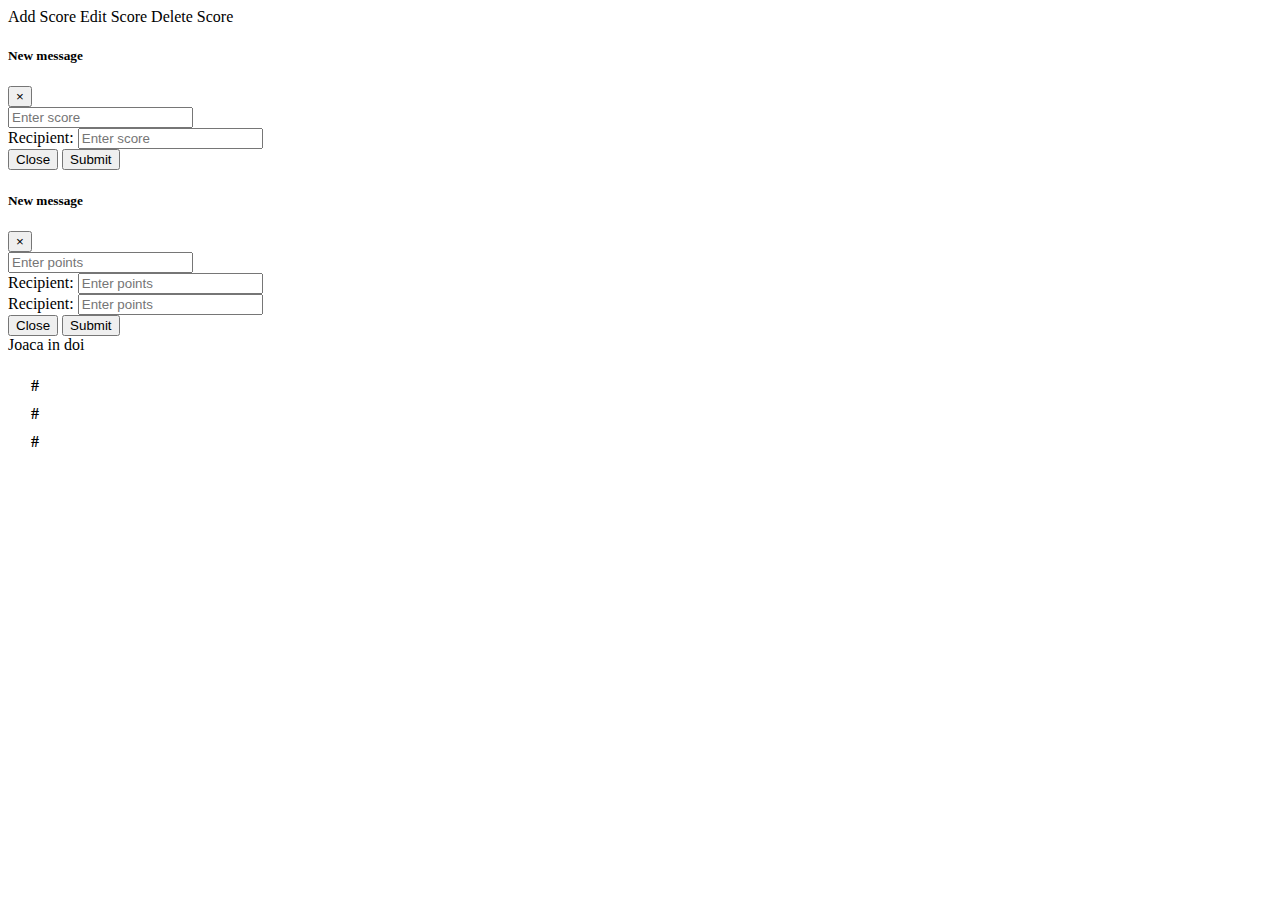
==== src/main/resources/templates/home-page-test.html @ 228936f2 "First commit" ====
<!doctype html>
<html lang="en" xmlns:th="http://www.w3.org/1999/xhtml">


<body>
<div th:replace="fragments/head :: head"></div>
<div class="dash">
    <!--    <div th:replace="fragments/nav_menu :: nav_menu">-->
    <!--    </div>-->
    <div class="dash-app">
        <!--        <header th:replace="fragments/header :: header"></header>-->
        <main class="dash-content">
            <div class="container-fluid">
                <a data-toggle="modal" data-target="#exampleModalAdd" class="btn btn-primary ">Add Score</a>
                <a data-toggle="modal" data-target="#exampleModalEdit" class="btn btn-primary ">Edit Score</a>
                <a th:href="@{/test/delete-last-score}" type="submit" class="btn btn-danger ">Delete Score</a>
                <!--                <a th:href="@{/new-employee}" data-toggle="modal" data-target="#exampleModal" type="submit" class="btn btn-primary ">Edit Score</a>-->

                <!--                start modal-->
                <div class="modal fade" id="exampleModalEdit" tabindex="-1" role="dialog"
                     aria-labelledby="exampleModalLabel" aria-hidden="true">
                    <div class="modal-dialog modal-sm" role="document">
                        <div class="modal-content">
                            <div class="modal-header">
                                <h5 class="modal-title" id="exampleModalLabel1">New message</h5>
                                <button type="button" class="close" data-dismiss="modal" aria-label="Close">
                                    <span aria-hidden="true">&times;</span>
                                </button>
                            </div>
                            <div class="modal-body">
                                <form th:action="@{/test/edit-last-score}">
                                    <div class="form-group">
                                        <label for="score01" class="col-form-label" th:text="${player_name}"></label>
                                        <input th:name="score" id="score01" placeholder="Enter score"
                                               class="form-control">
                                    </div>

                                    <div class="form-group">
                                        <label for="score02" class="col-form-label" th:text="${player_name_second}">Recipient:</label>

                                        <input th:name="score2" id="score02" placeholder="Enter score"
                                               class="form-control">
                                    </div>
                                    <div class="modal-footer">
                                        <button type="button" class="btn btn-secondary" data-dismiss="modal">Close
                                        </button>
                                        <button type="submit" class="btn btn-primary">Submit</button>
                                    </div>
                                </form>
                            </div>

                        </div>
                    </div>
                </div>
                <div class="modal fade" id="exampleModalAdd" tabindex="-1" role="dialog"
                     aria-labelledby="exampleModalLabel" aria-hidden="true">
                    <div class="modal-dialog modal-sm" role="document">
                        <div class="modal-content">
                            <div class="modal-header">
                                <h5 class="modal-title" id="exampleModalLabel">New message</h5>
                                <button type="button" class="close" data-dismiss="modal" aria-label="Close">
                                    <span aria-hidden="true">&times;</span>
                                </button>
                            </div>
                            <div class="modal-body">
                                <form th:action="@{/test/add-score}">
                                    <div class="form-group">
                                        <label for="score" class="col-form-label" th:text="${player_name}"></label>
                                        <input th:name="score" id="score" placeholder="Enter points"
                                               class="form-control">
                                    </div>
                                    <div class="form-group">
                                        <label for="score2" class="col-form-label" th:text="${player_name_second}">Recipient:</label>
                                        <input th:name="score2" id="score2" placeholder="Enter points"
                                               class="form-control">
                                    </div>
                                    <div class="form-group">
                                        <label for="score3" class="col-form-label" th:text="${player_name_third}">Recipient:</label>
                                        <input th:name="score3" id="score3" placeholder="Enter points"
                                               class="form-control">
                                    </div>
                                    <div class="modal-footer">
                                        <button type="button" class="btn btn-secondary" data-dismiss="modal">Close
                                        </button>
                                        <button type="submit" class="btn btn-primary">Submit</button>
                                    </div>
                                </form>
                            </div>

                        </div>
                    </div>
                </div>

                <!--end Modal-->
                <div class="row">
                    <div class="col-lg">
                        <div class="card spur-card">
                            <div class="card-header">
                                <div class="spur-card-icon">
                                    <i class="fas fa-table"></i>
                                </div>
                                <div class="spur-card-title">Joaca in doi</div>

                            </div>
                            <div class="card-body row" style=" margin: auto; padding: 20px;">
                                <!--                                <div>-->
                                <div class="">

                                    <div class="card">
                                        <div class="card-body">
                                            <table class="table table-striped table-in-card ">
                                                <thead class="thead-dark">
                                                <tr>
                                                    <th scope="col" th:text="${player_name}">#</th>
                                                </tr>
                                                </thead>


                                                <tbody id="table_body">
                                                <tr th:each="player :${player_score}">
                                                    <th style="font-size: 250%;" th:name="id_param" value="${player}"
                                                        scope="row"
                                                        th:text="${player}"></th>
                                                </tr>
                                                </tbody>
                                            </table>
                                        </div>
                                    </div>
                                </div>
                                <div class="">

                                    <div class="card">
                                        <div class="card-body">
                                            <table class="table table-striped table-in-card ">
                                                <thead class="thead-dark">
                                                <tr>
                                                    <th scope="col" th:text="${player_name_second}">#</th>
                                                </tr>
                                                </thead>


                                                <tbody id="table_body2">
                                                <tr style="font-size: 250%;" th:each="player :${player_score2}">
                                                    <th th:name="id_param" value="${player}" scope="row"
                                                        th:text="${player}"></th>
                                                    <!--                                        <td class="th-responsive">-->
                                                    <!--                                            <a th:href="@{/player/delete(personId=${player})}" type="submit"-->
                                                    <!--                                               class="btn btn-danger">Delete</a>-->
                                                    <!--                                        </td>-->
                                                </tr>
                                                </tbody>
                                            </table>
                                        </div>
                                    </div>
                                </div>
                                <div class="">

                                    <div class="card">
                                        <div class="card-body">
                                            <table class="table table-striped table-in-card ">
                                                <thead class="thead-dark">
                                                <tr>
                                                    <th scope="col" th:text="${player_name_third}">#</th>
                                                </tr>
                                                </thead>


                                                <tbody id="table_body3">
                                                <tr style="font-size: 250%;" th:each="player :${player_score3}">
                                                    <th th:name="id_param" value="${player}" scope="row"
                                                        th:text="${player}"></th>
                                                    <!--                                        <td class="th-responsive">-->
                                                    <!--                                            <a th:href="@{/player/delete(personId=${player})}" type="submit"-->
                                                    <!--                                               class="btn btn-danger">Delete</a>-->
                                                    <!--                                        </td>-->
                                                </tr>
                                                </tbody>
                                            </table>
                                        </div>
                                    </div>
                                </div>
                                <!--                                </div>-->
                                <!--                                <div class="row">-->
                                <!--                                    <a th:href="@{/player/delete(personId=${player})}" type="submit"-->
                                <!--                                       class="btn btn-danger">Delete</a>-->
                                <!--                                </div>-->
                            </div>
                        </div>
                    </div>

                </div>
            </div>
        </main>
    </div>
</div>

<script src="https://code.jquery.com/jquery-3.3.1.slim.min.js"
        integrity="sha384-q8i/X+965DzO0rT7abK41JStQIAqVgRVzpbzo5smXKp4YfRvH+8abtTE1Pi6jizo"
        crossorigin="anonymous"></script>
<script src="https://cdnjs.cloudflare.com/ajax/libs/popper.js/1.14.7/umd/popper.min.js"
        integrity="sha384-UO2eT0CpHqdSJQ6hJty5KVphtPhzWj9WO1clHTMGa3JDZwrnQq4sF86dIHNDz0W1"
        crossorigin="anonymous"></script>
<script src="https://stackpath.bootstrapcdn.com/bootstrap/4.3.1/js/bootstrap.min.js"
        integrity="sha384-JjSmVgyd0p3pXB1rRibZUAYoIIy6OrQ6VrjIEaFf/nJGzIxFDsf4x0xIM+B07jRM"
        crossorigin="anonymous"></script>
<script src="../js/spur.js"></script>
</body>

</html>
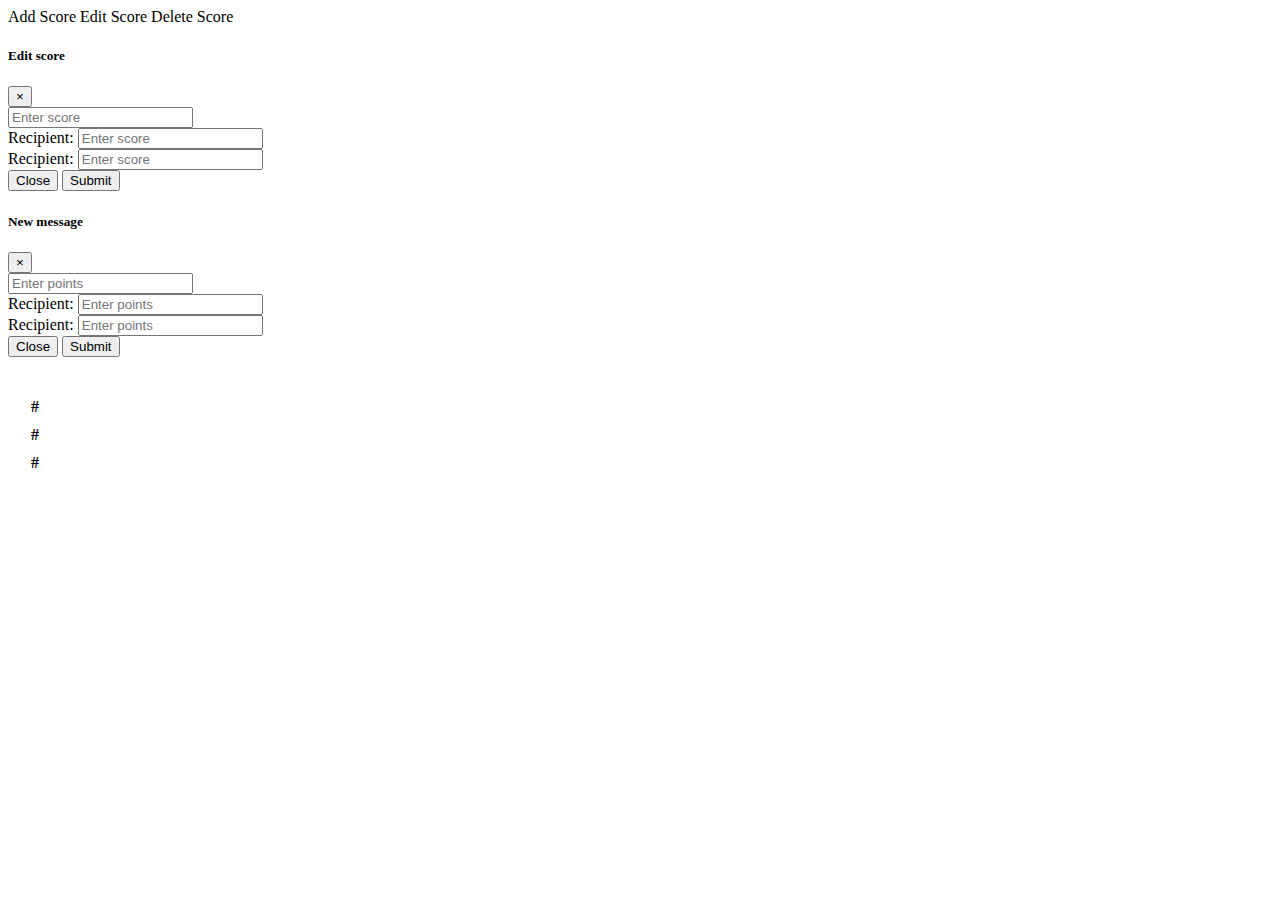
==== commit 7baca83e: "Fixed bugs on adding score Now user can see how many bolts have each other" ====
--- a/src/main/resources/templates/home-page-test.html
+++ b/src/main/resources/templates/home-page-test.html
@@ -22,7 +22,7 @@
                     <div class="modal-dialog modal-sm" role="document">
                         <div class="modal-content">
                             <div class="modal-header">
-                                <h5 class="modal-title" id="exampleModalLabel1">New message</h5>
+                                <h5 class="modal-title" id="exampleModalLabel1">Edit score</h5>
                                 <button type="button" class="close" data-dismiss="modal" aria-label="Close">
                                     <span aria-hidden="true">&times;</span>
                                 </button>
@@ -40,6 +40,12 @@
 
                                         <input th:name="score2" id="score02" placeholder="Enter score"
                                                class="form-control">
+                                    </div>
+                                    <div class="form-group">
+                                        <label class="col-form-label" for="score03" th:text="${player_name_third}">Recipient:</label>
+
+                                        <input class="form-control" id="score03" placeholder="Enter score"
+                                               th:name="score3">
                                     </div>
                                     <div class="modal-footer">
                                         <button type="button" class="btn btn-secondary" data-dismiss="modal">Close
@@ -99,7 +105,9 @@
                                 <div class="spur-card-icon">
                                     <i class="fas fa-table"></i>
                                 </div>
-                                <div class="spur-card-title">Joaca in doi</div>
+                                <label class="col-form-label" style="padding:3px;" th:text="${player1_bolt}"> </label>
+                                <label class="col-form-label" style="padding:3px;" th:text="${player2_bolt}"> </label>
+                                <label class="col-form-label" style="padding:3px;" th:text="${player3_bolt}"> </label>
 
                             </div>
                             <div class="card-body row" style=" margin: auto; padding: 20px;">
